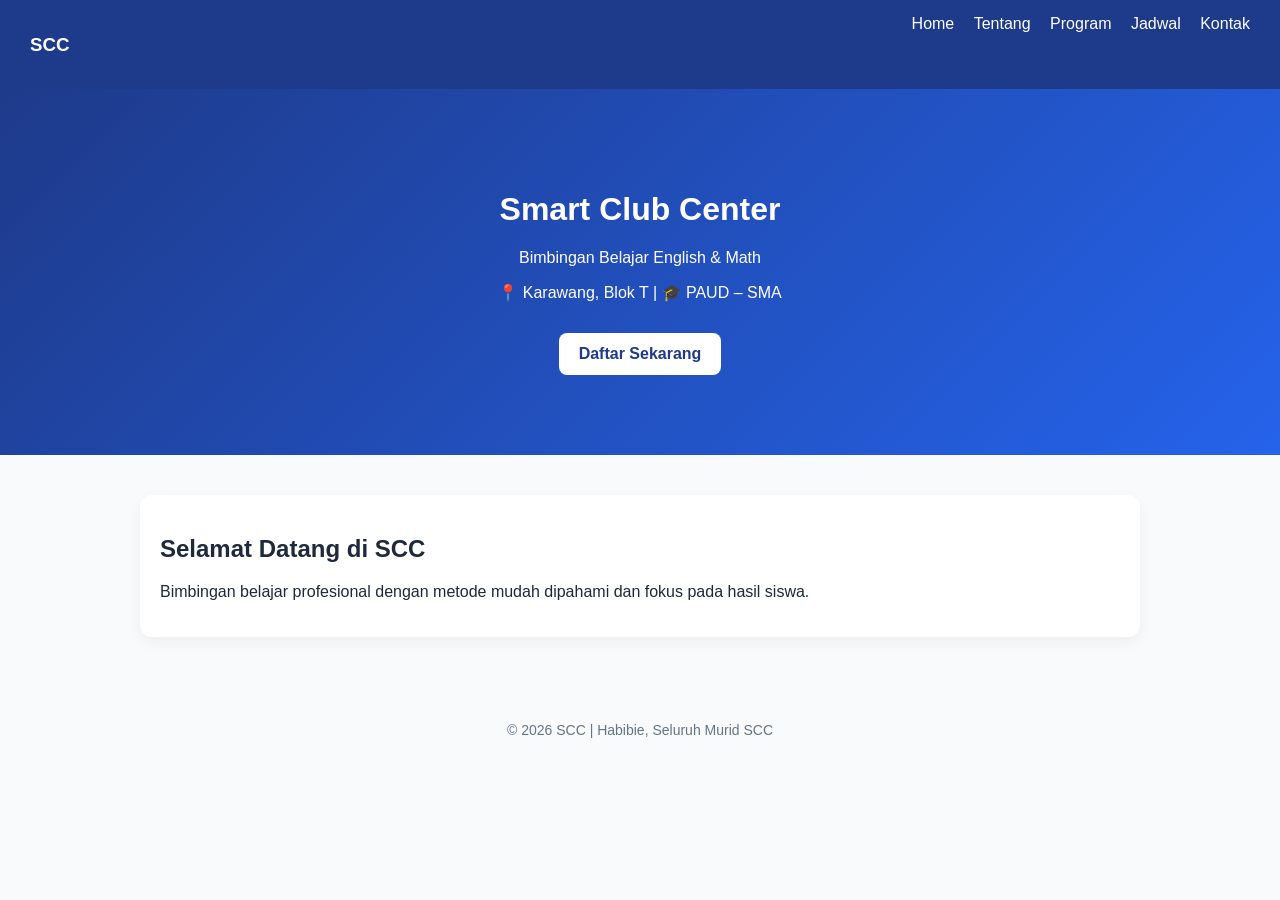
==== index.html @ 234bc7d5 "Create index.html" ====
<!DOCTYPE html>
<html lang="id">
<head>
  <meta charset="UTF-8">
  <title>SCC</title>
  <link rel="stylesheet" href="style.css">
</head>

<body>

<div class="navbar">
  <h3>SCC</h3>
  <div>
    <a href="index.html">Home</a>
    <a href="tentang.html">Tentang</a>
    <a href="program.html">Program</a>
    <a href="jadwal.html">Jadwal</a>
    <a href="kontak.html">Kontak</a>
  </div>
</div>

<div class="hero">
  <h1>Smart Club Center</h1>
  <p>Bimbingan Belajar English & Math</p>
  <p>📍 Karawang, Blok T | 🎓 PAUD – SMA</p>
  <a href="kontak.html" class="btn">Daftar Sekarang</a>
</div>

<div class="container">
  <div class="card">
    <h2>Selamat Datang di SCC</h2>
    <p>
      Bimbingan belajar profesional dengan metode mudah dipahami dan fokus pada hasil siswa.
    </p>
  </div>
</div>

<footer>
  © 2026 SCC | Habibie, Seluruh Murid SCC
</footer>

</body>
</html>
---- style.css ----
body {
  margin: 0;
  font-family: 'Segoe UI', sans-serif;
  background: #f9fafb;
  color: #1e293b;
}

.navbar {
  display: flex;
  justify-content: space-between;
  padding: 15px 30px;
  background: #1e3a8a;
  color: white;
}

.navbar a {
  color: white;
  margin-left: 15px;
  text-decoration: none;
  font-weight: 500;
}

.hero {
  text-align: center;
  padding: 80px 20px;
  background: linear-gradient(135deg, #1e3a8a, #2563eb);
  color: white;
}

.btn {
  display: inline-block;
  margin-top: 15px;
  padding: 12px 20px;
  background: white;
  color: #1e3a8a;
  border-radius: 8px;
  text-decoration: none;
  font-weight: bold;
}

.container {
  max-width: 1000px;
  margin: auto;
  padding: 40px 20px;
}

.card {
  background: white;
  padding: 20px;
  border-radius: 12px;
  margin-bottom: 20px;
  box-shadow: 0 5px 15px rgba(0,0,0,0.05);
}

footer {
  text-align: center;
  padding: 25px;
  font-size: 14px;
  color: #64748b;
}
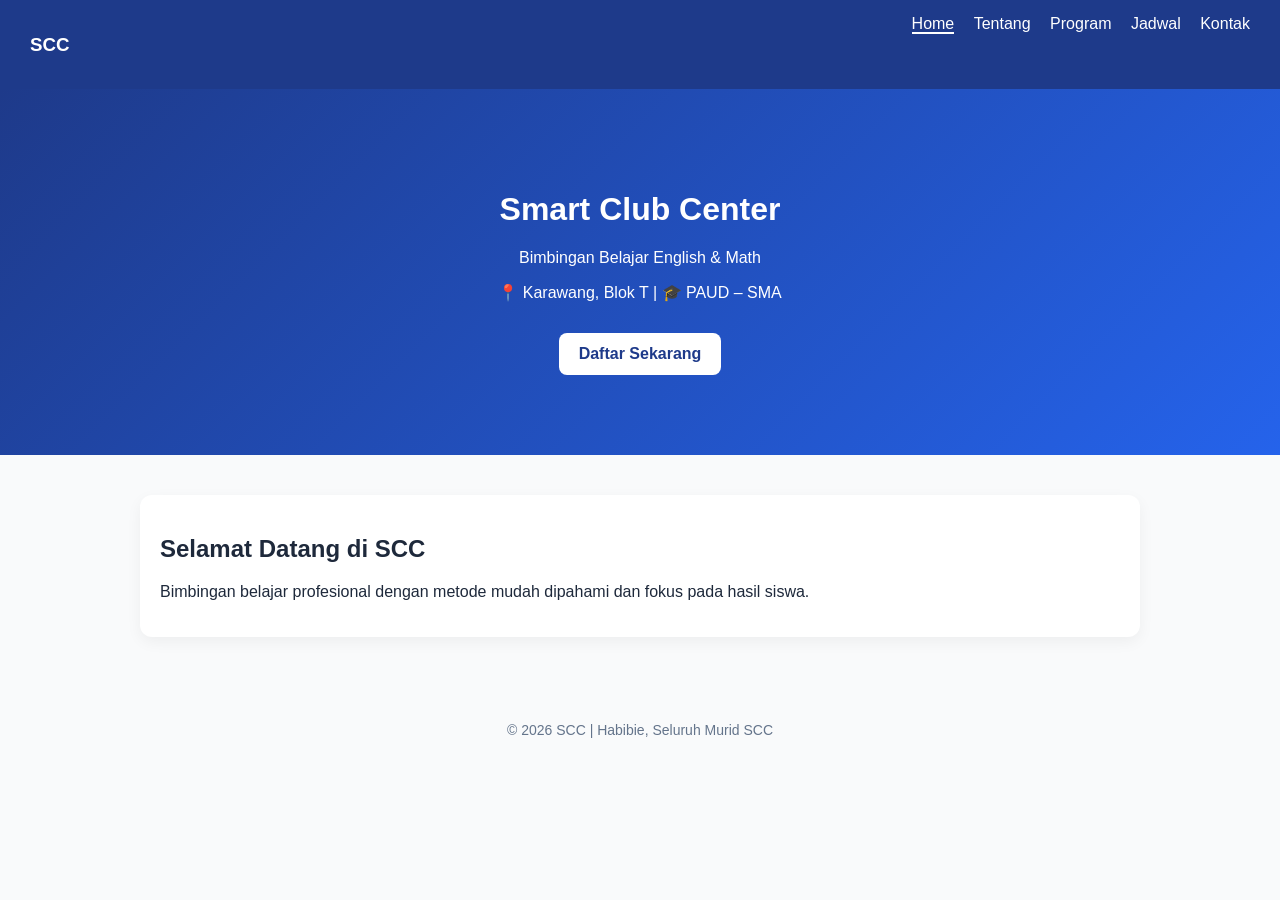
==== commit 6a19d9e4: "Update index.html" ====
--- a/index.html
+++ b/index.html
@@ -38,6 +38,6 @@
 <footer>
   © 2026 SCC | Habibie, Seluruh Murid SCC
 </footer>
-
+<script src="script.js"></script>
 </body>
 </html>
--- a/style.css
+++ b/style.css
@@ -58,3 +58,14 @@
   font-size: 14px;
   color: #64748b;
 }
+
+.card {
+  opacity: 0;
+  transform: translateY(20px);
+  transition: all 0.6s ease;
+}
+
+.card.show {
+  opacity: 1;
+  transform: translateY(0);
+}
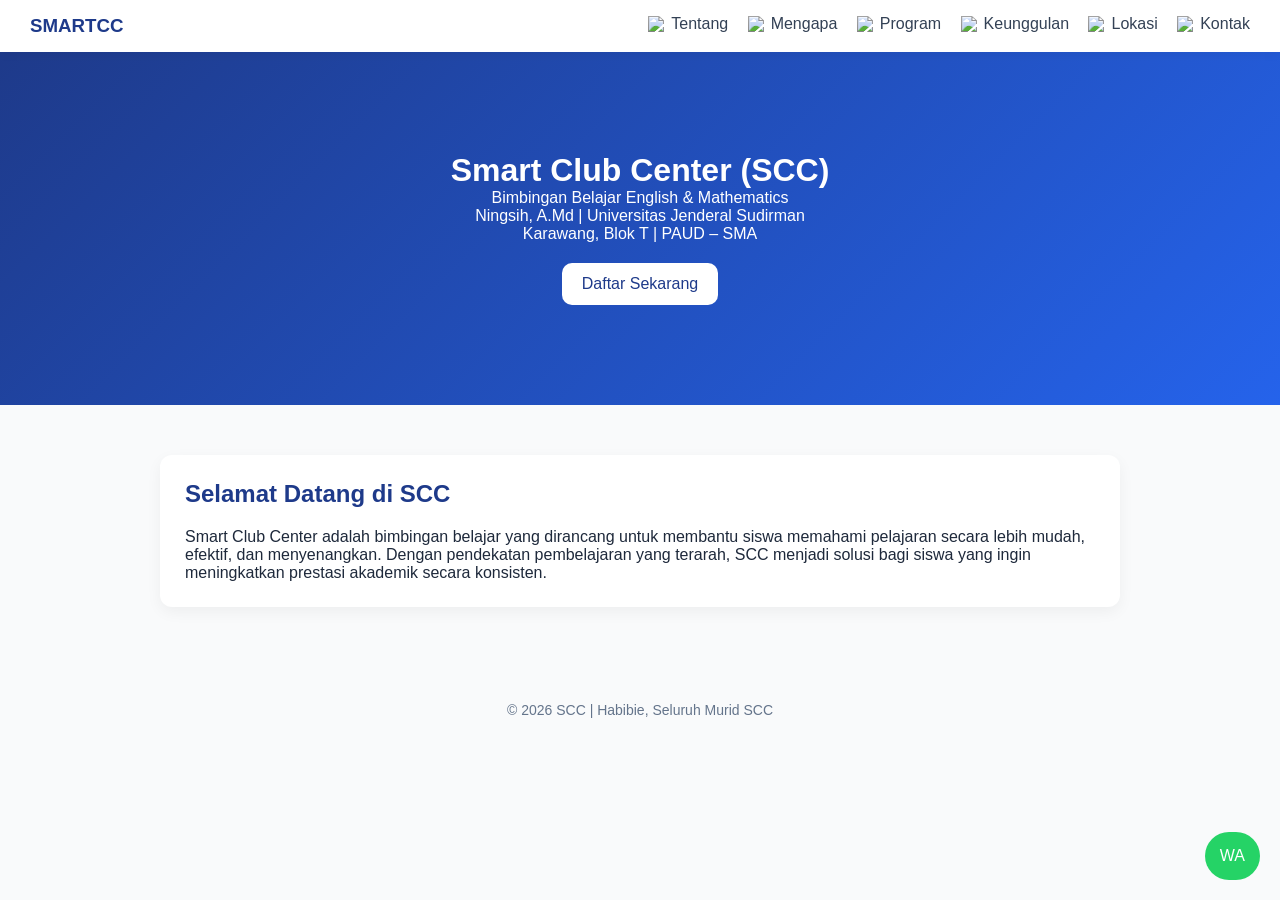
==== commit c97b1117: "Update index.html" ====
--- a/index.html
+++ b/index.html
@@ -1,43 +1,47 @@
 <!DOCTYPE html>
 <html lang="id">
 <head>
-  <meta charset="UTF-8">
-  <title>SCC</title>
-  <link rel="stylesheet" href="style.css">
+<meta charset="UTF-8">
+<title>SMARTCC</title>
+<link rel="stylesheet" href="style.css">
 </head>
 
 <body>
 
 <div class="navbar">
-  <h3>SCC</h3>
-  <div>
-    <a href="index.html">Home</a>
-    <a href="tentang.html">Tentang</a>
-    <a href="program.html">Program</a>
-    <a href="jadwal.html">Jadwal</a>
-    <a href="kontak.html">Kontak</a>
+  <h3>SMARTCC</h3>
+  <div class="nav-links">
+    <a href="tentang.html"><img src="https://files.catbox.moe/t5e0qa.png">Tentang</a>
+    <a href="mengapa.html"><img src="https://files.catbox.moe/oq2xrh.png">Mengapa</a>
+    <a href="program.html"><img src="https://files.catbox.moe/phwyd2.png">Program</a>
+    <a href="keunggulan.html"><img src="https://files.catbox.moe/k1w8eo.png">Keunggulan</a>
+    <a href="lokasi.html"><img src="https://files.catbox.moe/2f55wt.png">Lokasi</a>
+    <a href="kontak.html"><img src="https://files.catbox.moe/9jlycf.png">Kontak</a>
   </div>
 </div>
 
 <div class="hero">
-  <h1>Smart Club Center</h1>
-  <p>Bimbingan Belajar English & Math</p>
-  <p>📍 Karawang, Blok T | 🎓 PAUD – SMA</p>
+  <h1>Smart Club Center (SCC)</h1>
+  <p>Bimbingan Belajar English & Mathematics</p>
+  <p>Ningsih, A.Md | Universitas Jenderal Sudirman</p>
+  <p>Karawang, Blok T | PAUD – SMA</p>
   <a href="kontak.html" class="btn">Daftar Sekarang</a>
 </div>
 
-<div class="container">
+<section>
   <div class="card">
     <h2>Selamat Datang di SCC</h2>
     <p>
-      Bimbingan belajar profesional dengan metode mudah dipahami dan fokus pada hasil siswa.
+      Smart Club Center adalah bimbingan belajar yang dirancang untuk membantu siswa memahami pelajaran secara lebih mudah, efektif, dan menyenangkan. Dengan pendekatan pembelajaran yang terarah, SCC menjadi solusi bagi siswa yang ingin meningkatkan prestasi akademik secara konsisten.
     </p>
   </div>
-</div>
+</section>
 
 <footer>
-  © 2026 SCC | Habibie, Seluruh Murid SCC
+© 2026 SCC | Habibie, Seluruh Murid SCC
 </footer>
-<script src="script.js"></script>
+
+<a href="https://wa.me/6281384041189" class="wa">WA</a>
+
 </body>
 </html>
--- a/style.css
+++ b/style.css
@@ -1,52 +1,79 @@
+* {
+  margin: 0;
+  padding: 0;
+  box-sizing: border-box;
+  font-family: 'Poppins', sans-serif;
+}
+
 body {
-  margin: 0;
-  font-family: 'Segoe UI', sans-serif;
   background: #f9fafb;
   color: #1e293b;
 }
 
 .navbar {
+  position: sticky;
+  top: 0;
+  background: white;
   display: flex;
   justify-content: space-between;
   padding: 15px 30px;
-  background: #1e3a8a;
-  color: white;
+  box-shadow: 0 2px 10px rgba(0,0,0,0.05);
+  z-index: 1000;
 }
 
-.navbar a {
-  color: white;
+.navbar h3 {
+  color: #1e3a8a;
+}
+
+.nav-links a {
   margin-left: 15px;
   text-decoration: none;
-  font-weight: 500;
+  color: #334155;
+  display: inline-flex;
+  align-items: center;
+  gap: 5px;
+}
+
+.nav-links img {
+  width: 18px;
 }
 
 .hero {
+  padding: 100px 20px;
   text-align: center;
-  padding: 80px 20px;
   background: linear-gradient(135deg, #1e3a8a, #2563eb);
   color: white;
 }
 
 .btn {
+  margin-top: 20px;
   display: inline-block;
-  margin-top: 15px;
   padding: 12px 20px;
   background: white;
   color: #1e3a8a;
-  border-radius: 8px;
+  border-radius: 10px;
   text-decoration: none;
-  font-weight: bold;
 }
 
-.container {
+section {
   max-width: 1000px;
   margin: auto;
-  padding: 40px 20px;
+  padding: 50px 20px;
+}
+
+h2 {
+  margin-bottom: 20px;
+  color: #1e3a8a;
+}
+
+h2 img {
+  width: 24px;
+  margin-right: 8px;
 }
 
 .card {
   background: white;
-  padding: 20px;
+  padding: 25px;
   border-radius: 12px;
   margin-bottom: 20px;
   box-shadow: 0 5px 15px rgba(0,0,0,0.05);
@@ -59,13 +86,13 @@
   color: #64748b;
 }
 
-.card {
-  opacity: 0;
-  transform: translateY(20px);
-  transition: all 0.6s ease;
+.wa {
+  position: fixed;
+  bottom: 20px;
+  right: 20px;
+  background: #25d366;
+  color: white;
+  padding: 15px;
+  border-radius: 50px;
+  text-decoration: none;
 }
-
-.card.show {
-  opacity: 1;
-  transform: translateY(0);
-}
